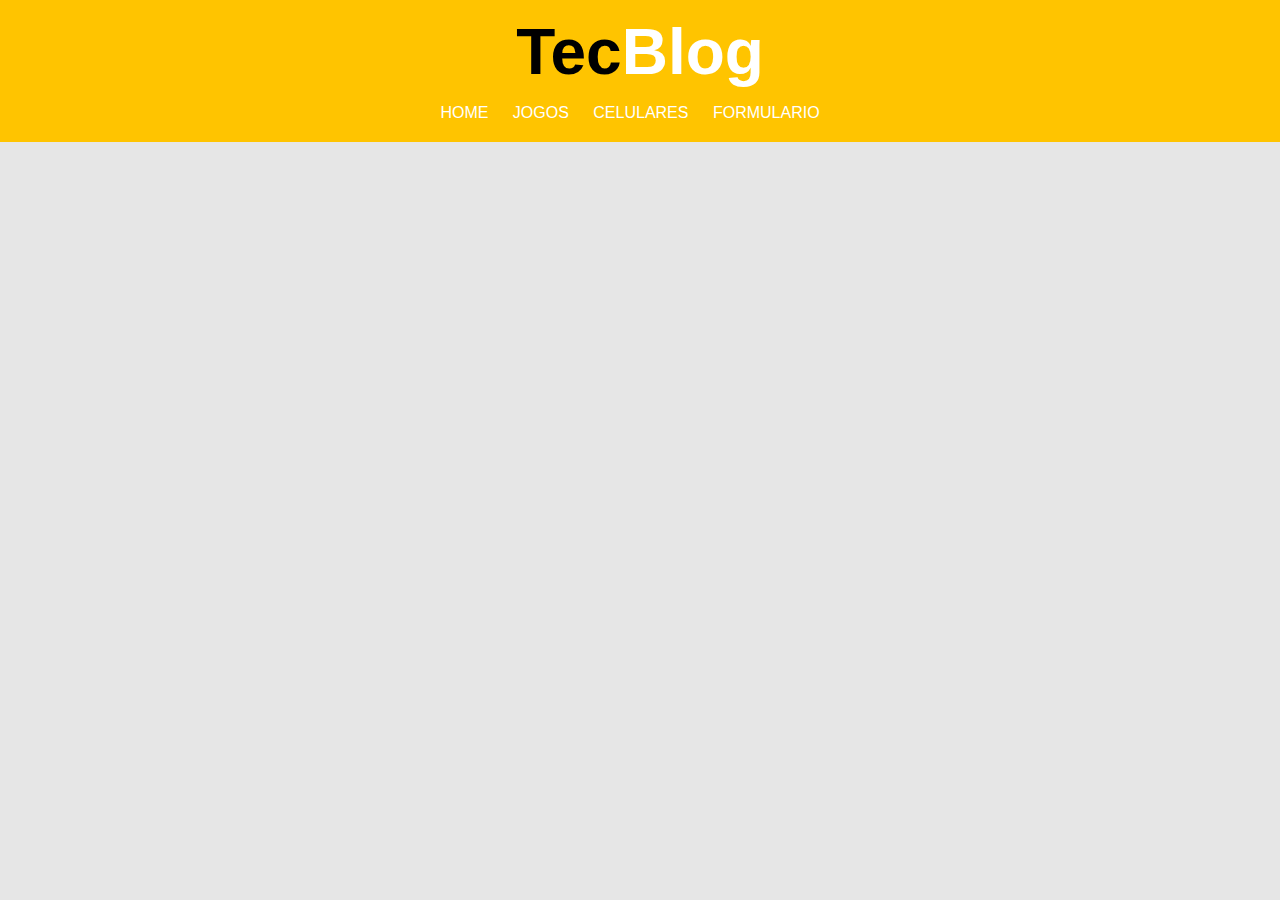
==== formulario.html @ 8788abf0 "desenvolvimento pagina celulares" ====
<!DOCTYPE html>
<html lang="en">
<head>
    <meta charset="UTF-8">
    <meta name="viewport" content="width=device-width, initial-scale=1.0">
    <link rel="stylesheet" href="style.css">
    <title>Formulario</title>
</head>
<body>

    
    <header>

        <h1>Tec<span class="branco">Blog<span></h1>

    </header>

    <nav>

        <a href="index.html">HOME</a>
        <a href="jogos.html">JOGOS</a>
        <a href="celulares.html">CELULARES</a>
        <a href="formulario.html">FORMULARIO</a>

    </nav>

    
    <main>


        <article>



            




        </article>
    </main>
    
</body>
</html>
---- style.css ----
@charset "UTF-8";


*{
    margin: 0;
    padding: 0;
}

body{
    background-color: #E6E6E6;
    font-size: 1em;
    font-family: 'Trebuchet MS', 'Lucida Sans Unicode', 'Lucida Grande', 'Lucida Sans', Arial, sans-serif;
    
}

/*CABEÇALHO -- GERAL*/
header {

    background-color: #FFC400;
    color: black;
    text-align: center;
    padding: 15px;
    font-size: 2.0em;
}

.branco{

    color:white;

}
/*LINKS DO MENU -- GERAL*/
nav{ 

    text-align: center;
    background-color: #FFC400;
    padding-bottom: 20px;

}

nav a{
    color: white;
    padding-right: 20px;
    text-decoration: none;
    
}

nav>a:hover{

    background-color: white;
    color: #FFC400;
    padding: 7px ; /*isso aqui serve para fins esteticos e deixar que o sobre por branco, ou a cor que eu escolher fique mais afastada do link*/
}

nav> a:visited {

    color: black;
}



/*CONTEUDO PRINCIPAL DO MEU SITE*/

main{

    width: 920px;
	margin: 0 auto;
	padding: 15px;

}


main a {
    color: #FFC400;
}



article {

    background-color: white;
    width: 660px;
    float: left;  
    
}


#area-lateral {
    width: 240px;
    float: right;
    
   
}

.conteudo-lateral{
    background-color: white;
    padding: 10px;
    margin-bottom: 20px;
}

.postagem-lateral {

    font-size: 0.8em;
    padding: 5px;
   

}

h3{
    background-color:#FFC400;
    color: white;
}


.texto-jogo{

   margin-left: 120px;
   padding: 10px;
}

table{

    margin: 0 auto;
    background-color: white;
    
}

.titulo-tabela{

    padding: 3px;
    background-color: #FFC400;
}



/*FOOTER*/
footer{

    clear: both;
    text-align: center;
    background-color: rgb(146, 140, 140);
    padding: 15px;
   
}
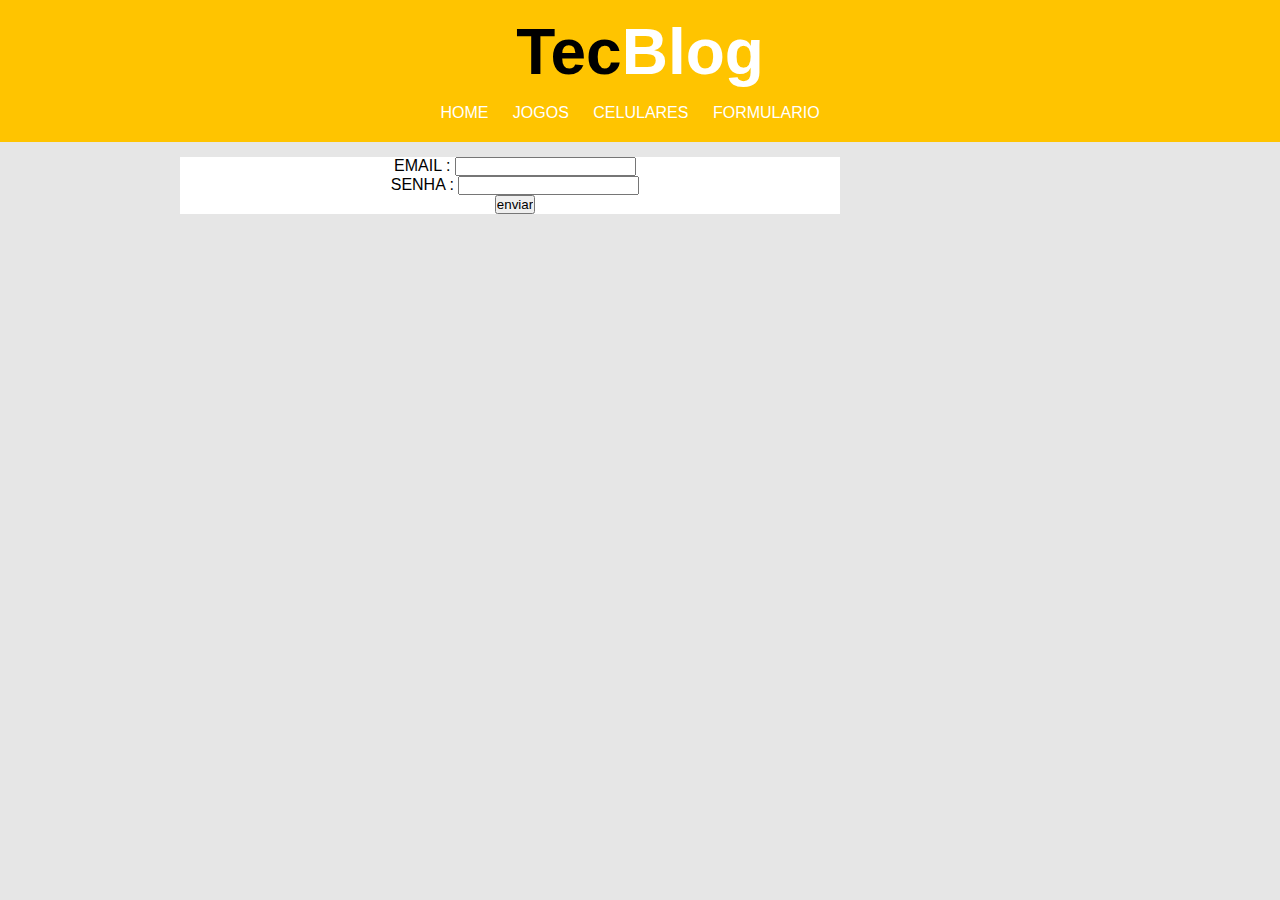
==== commit d65ea0ad: "pagina formulario" ====
--- a/formulario.html
+++ b/formulario.html
@@ -31,8 +31,18 @@
         <article>
 
 
+            <form action="">
 
-            
+                EMAIL : <input type="email" nome ="">
+                <br>
+                SENHA : <input type="password" nome ="">
+                <br>
+                <input type="button" value="enviar">
+
+
+            </form>
+
+
 
 
 
--- a/style.css
+++ b/style.css
@@ -130,6 +130,11 @@
     background-color: #FFC400;
 }
 
+form{
+    text-align: center;
+    padding-left: 10px;
+}
+
 
 
 /*FOOTER*/
